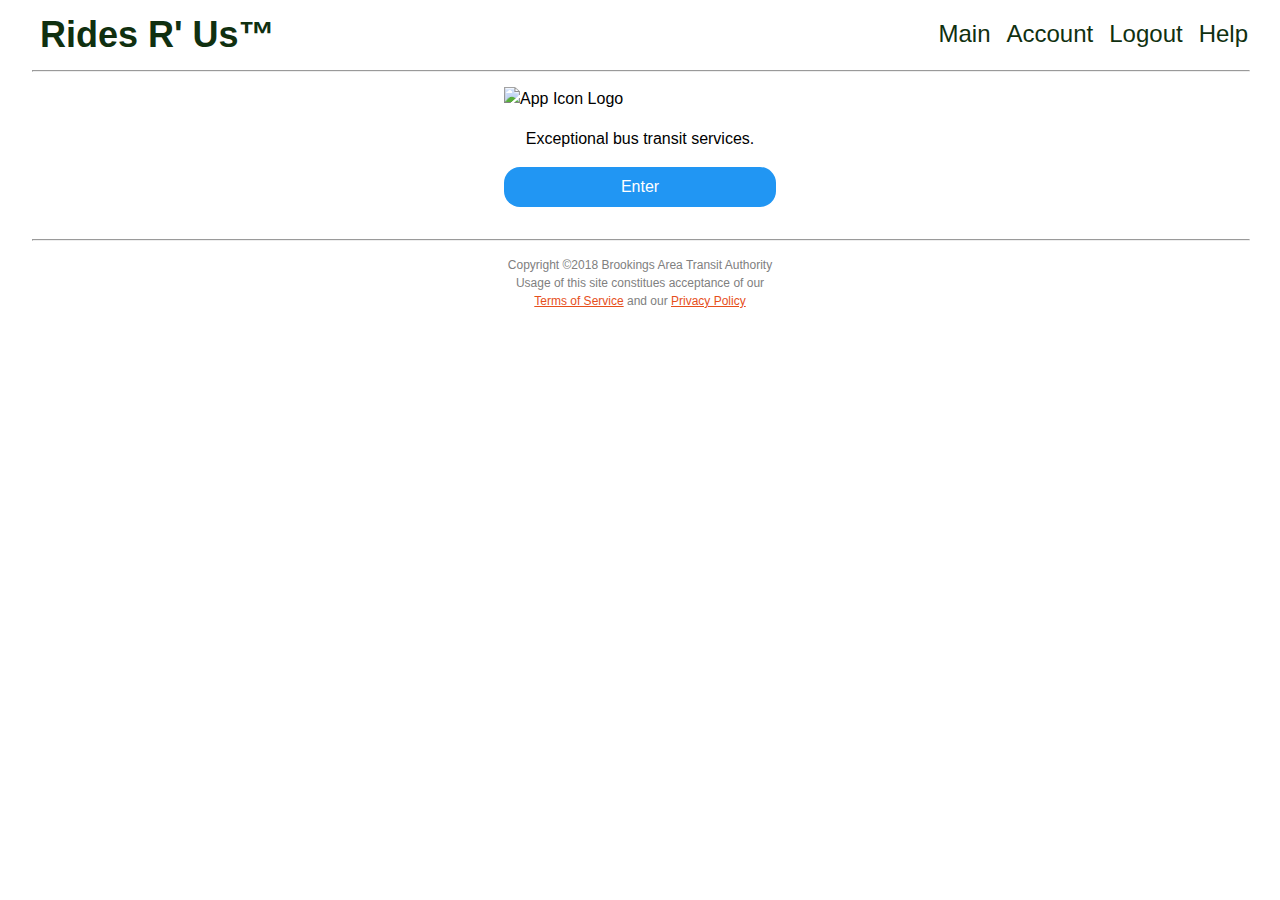
==== cindex.html @ 40d12e51 "index update" ====
<!DOCTYPE html>
<html lang="end">
  <head>
    <meta charset="UTF-8">
    <meta name="description" content="rides-r-us bus system">
    <meta name="author" content="Justin Hoogestraat">
    <link href="w3.css" rel="stylesheet" type="text/css">

    <link href="style.css" rel="stylesheet" type="text/css">
  </head>
  <body>
    <header class="main-header">
      <ul class="nav-list">
        <li><a href="help.html">Help</a></li>
        <li><a href="logout.php">Logout</a></li>
        <li><a href="account.html">Account</a></li>
        <li><a href="cmain.html">Main</a></li>

        <li class="rides-r-us" ><a href="index.html"><b>Rides R' Us™</b></a></li>
      </ul>
      <hr width="100%">
    </header>
    <section>
      <img src="appicon.svg" class="center" style="width:17em" alt="App Icon Logo">
      <p style="text-align:center">Exceptional bus transit services.</p>



      <a href="cmain.html" class="no-decor">
        <button  class="w3-button w3-blue center" style="width:17em">Enter</button>
      </a>
      <br/>
      
       <hr width="100%">
    </section>

  
    <footer>
      <center>Copyright ©2018 Brookings Area Transit Authority</center>
      <center>Usage of this site constitues acceptance of our</center>
      
       <center> <a href="terms.html">Terms of Service</a>
        and our
      <a href="privacy.html">Privacy Policy</a></center>
    </footer>
  </body>
</html>
---- style.css ----
body  {
  width:95%;
  margin-left:auto;
  margin-right:auto;
  max-width:100em;
  font-size: 12pt;
}

footer {
  font-size: .75em;
  color: grey;
}


.rides-r-us {
  
}

.nav-list {
  list-style-type: none;
  margin: .5em;
  padding: 0;
  width: 100%;
  
}
.nav-list li {
  display: inline;
  float: right;
  margin: .5em;
}
.nav-list a {
  text-decoration: none;
  display: inline-block;
  color: #103010;
  font-size: 1.5em;
}
.nav-list .rides-r-us {
  font-size: 1.5em;
  margin: 0;
  padding: 0;
  float: left;
}


a {
  color: #e64f1c;
}
a:hover {
  color: #c51b0e;
}

.order-header-list, .orderListElement {
  list-style-type: none;
  margin: .5em;
  padding: 0;
  width: 100%;
}
.order-header-list li, .orderListElement li {
  display: inline-block;
}




button {
  
  border-radius:1em;
  border:none;
  background-color: #008cff;
  color: #ffffff;
  text-align: center;
  padding: 1em 5em;
  cursor: pointer;
}


.orderListElement li {
  padding: .4em;
}

.orderListElement button span {
  font-size: 4em;
}

.orderListElement button {
    vertical-align: super;
    border-radius:50%;
    padding: 0px;
    width:5em;
    height:5em;
}

.status {
  width:30%;
  max-width:28em;
  margin-left: 3em;
  margin-right: 3em;
}

.status progress {
  width:100%;
  background: #777;
  border-radius:16px;
  padding: .5em;
  overflow: hidden;
  box-shadow: 
    inset 0 2px 9px  rgba(255,255,255,0.3),
    inset 0 -2px 6px rgba(0,0,0,0.4);
}

.form {
  
}

.center {
    display: block;
    margin-left: auto;
    margin-right: auto;
    width: auto;
}


.right {
  float: right;
}

hr {
  display: inline-block;
  margin-top: 0.5em;
  margin-bottom: 0.5em;
  margin-left: auto;
  margin-right: auto;
  border-style: inset;
  border-width: 1px;
  color: Cyan;
  
}

.light {
  color: Grey;
  margin-top: 0em;
  margin-left: 1em;
   margin-right: 1em;
  margin-bottom: 0em;
  border-width: 0.1em;
}

.no-decor {
  text-decoration: none;
}
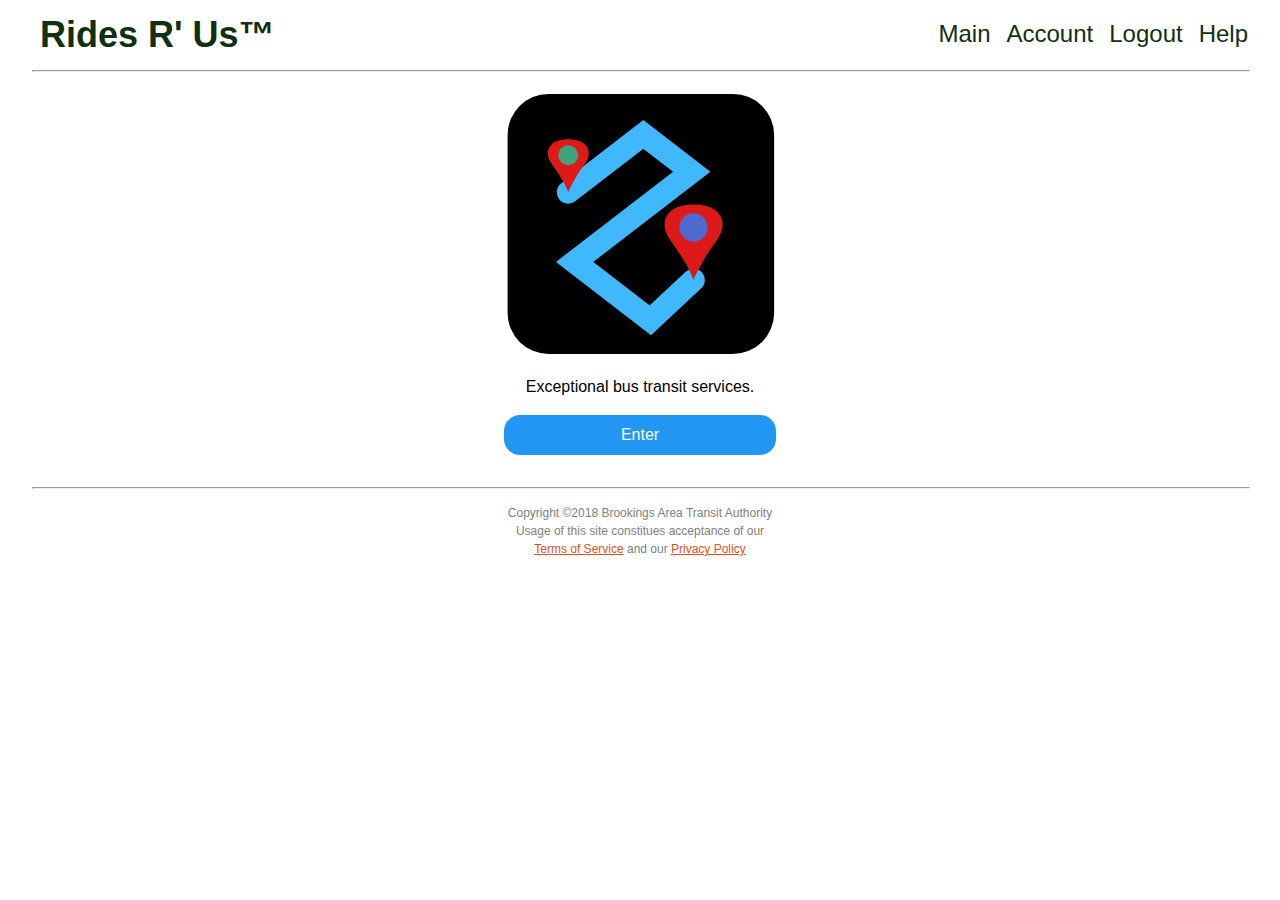
==== commit db2e2a7b: "updated indexes to php" ====
--- a/cindex.html
+++ b/cindex.html
@@ -16,7 +16,7 @@
         <li><a href="account.html">Account</a></li>
         <li><a href="cmain.html">Main</a></li>
 
-        <li class="rides-r-us" ><a href="index.html"><b>Rides R' Us™</b></a></li>
+        <li class="rides-r-us" ><a href="index.php"><b>Rides R' Us™</b></a></li>
       </ul>
       <hr width="100%">
     </header>
